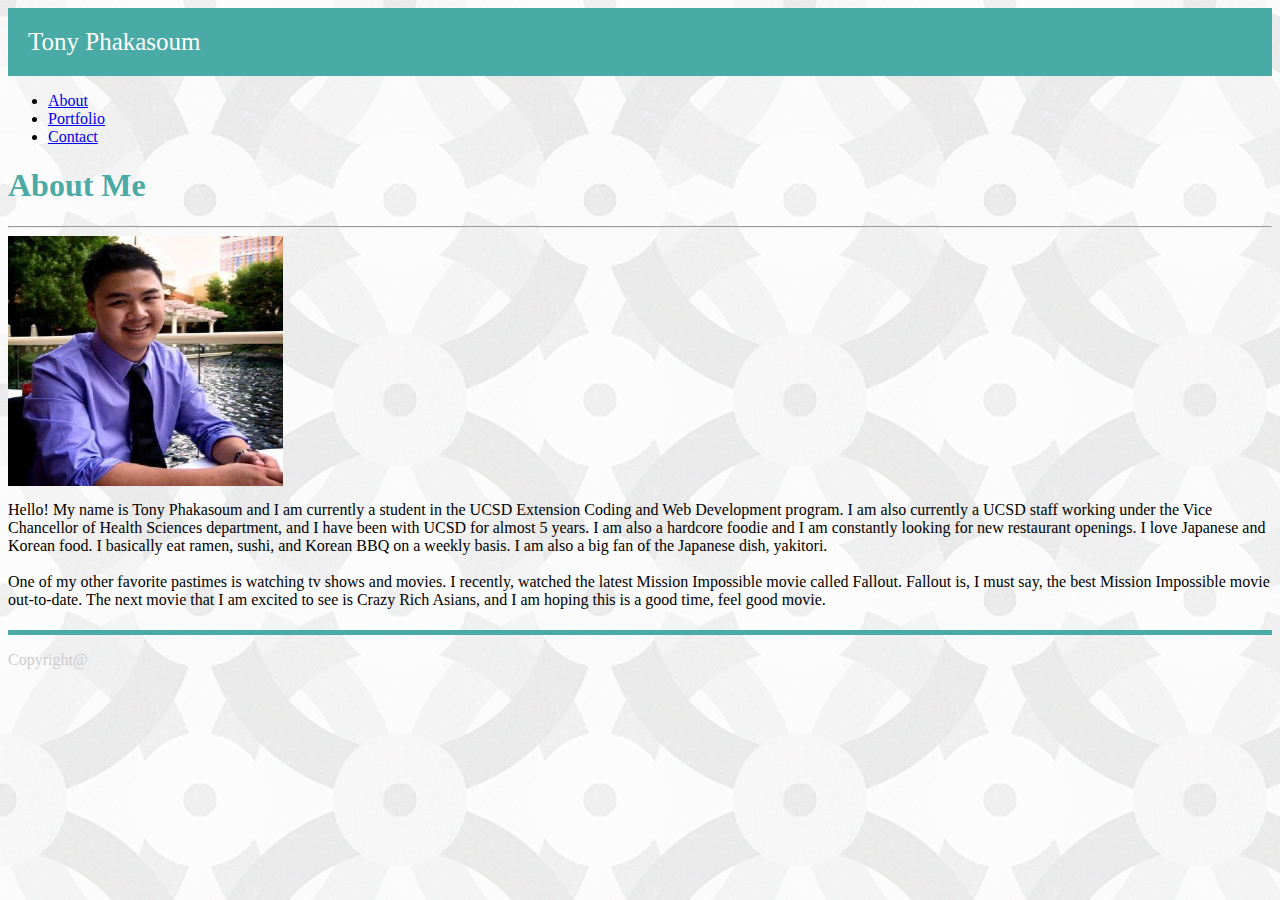
==== index.html @ 9a986ce9 "final final" ====
<!DOCTYPE html>
<html lang="en">

<head>
    <meta charset="UTF-8">
    <meta name="viewport" content="width=device-width, initial-scale=1.0">
    <meta http-equiv="X-UA-Compatible" content="ie=edge">
    <title>My Page</title>
    <link rel="stylesheet" href="style.css">
    <link rel="stylesheet" href="https://stackpath.bootstrapcdn.com/bootstrap/4.1.3/css/bootstrap.min.css" integrity="sha384-MCw98/SFnGE8fJT3GXwEOngsV7Zt27NXFoaoApmYm81iuXoPkFOJwJ8ERdknLPMO"
        crossorigin="anonymous">
    <style>
        body {
            background-image: url(assets/images/circles-and-roundabouts.png.png)
        }

        .name {
            color: #fff;
            background-color: #4aaaa5;
            padding: 20px;
            font-size: 25px;
        }

        img {
            width: 275px;
            height: 250px;
        }

        .about {
            color: #4aaaa5;
            font-family: 'Georgia', Times, Times New Roman, serif;
        }

        * {
            font-family: 'Georgia', Times, Times New Roman, serif;
        }

        .paragraph {
            position: relative;
            top: -5px;
        }

        .foot{
            color:#ccc;
        }

         .footer{
            border-top: solid #4aaaa5 5px;
        }
    </style>

</head>

<body>
    <nav class="navbar navbar-expand-lg navbar-light bg-light border sticky-top">
        <div class="container col-md-8">
            <div class="name">Tony Phakasoum</div>
            <div class="navbar-right" id="navbarNav">
                <ul class="navbar-nav col-md-5">
                    <li class="nav-item">
                        <a class="nav-link" href="index.html">About</a>
                    </li>
                    <li class="nav-item">
                        <a class="nav-link" href="portfolio.html">Portfolio</a>
                    </li>
                    <li class="nav-item">
                        <a class="nav-link" href="contact.html">Contact</a>
                    </li>
                </ul>
            </div>
        </div>
    </nav>

    <div class="container mt-5 bg-white p-5 col-xl-8">
        <div class="row">
            <div class="page-header col-xl-12">
                <h1 class="display-4 about"> About Me</h1>
                <hr class="my-4">
            </div>
        </div>
        <div class="row mt-1">
            <div class="col-xl-4">
                <img src="assets/images/TP profile picture.jpeg" alt="Tony's Headshot">
            </div>
            <p class="col-lg-8 paragraph">Hello! My name is Tony Phakasoum and I am currently a student in the UCSD Extension Coding and Web Development
                program. I am also currently a UCSD staff working under the Vice Chancellor of Health Sciences department,
                and I have been with UCSD for almost 5 years. I am also a hardcore foodie and I am constantly looking for
                new restaurant openings. I love Japanese and Korean food. I basically eat ramen, sushi, and Korean BBQ on
                a weekly basis. I am also a big fan of the Japanese dish, yakitori.
                <br>
                <br> One of my other favorite pastimes is watching tv shows and movies. I recently, watched the latest Mission
                Impossible movie called Fallout. Fallout is, I must say, the best Mission Impossible movie out-to-date. The
                next movie that I am excited to see is Crazy Rich Asians, and I am hoping this is a good time, feel good
                movie.
            </p>
        </div>
    </div>
    <nav class="footer fixed-bottom navbar-dark bg-dark col-lg-12 text-center">
            <p class="foot">Copyright@</p>
    </nav>
</body>

</html>
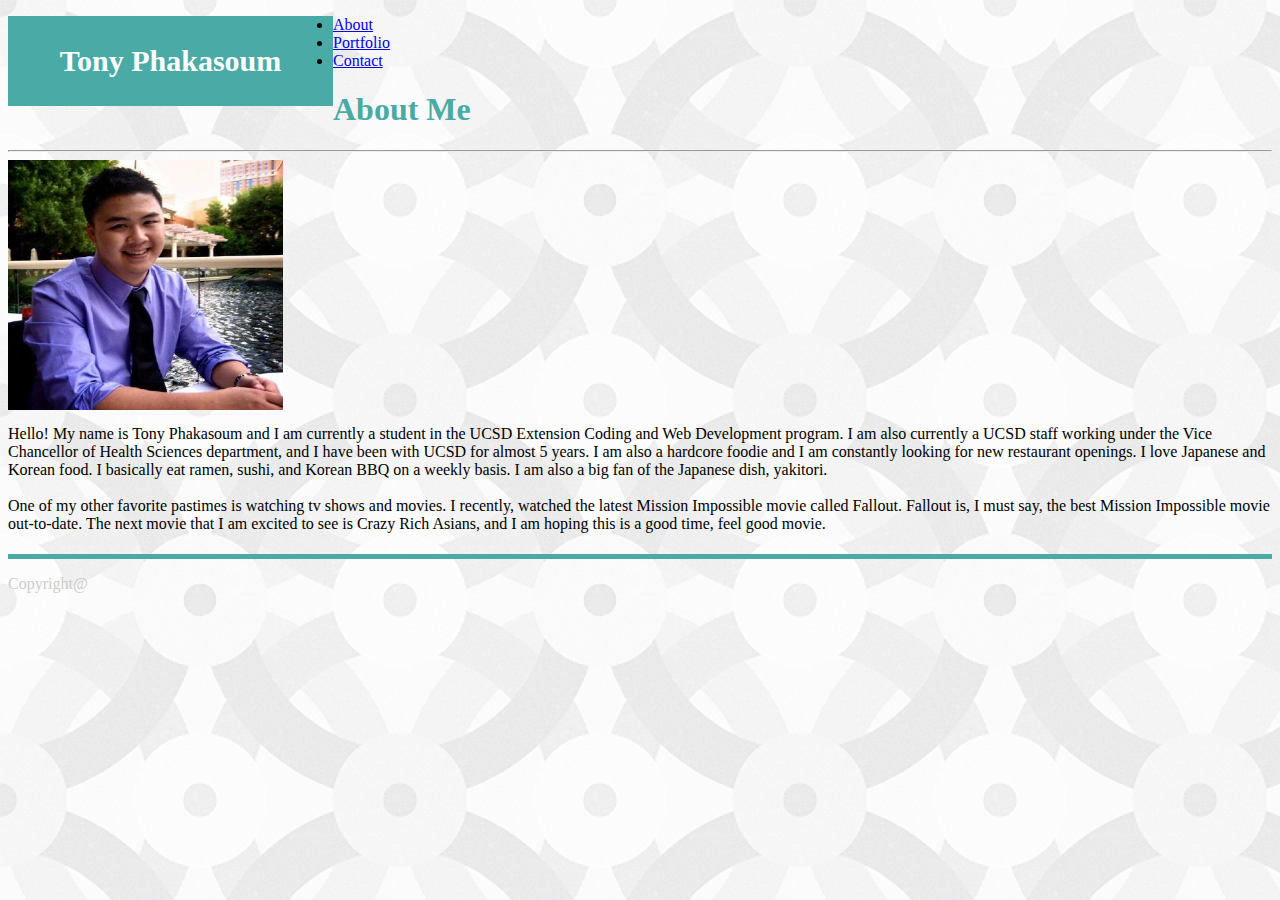
==== commit c647de40: "final draft" ====
--- a/index.html
+++ b/index.html
@@ -5,7 +5,7 @@
     <meta charset="UTF-8">
     <meta name="viewport" content="width=device-width, initial-scale=1.0">
     <meta http-equiv="X-UA-Compatible" content="ie=edge">
-    <title>My Page</title>
+    <title>My Page|Tony Phakasoum</title>
     <link rel="stylesheet" href="style.css">
     <link rel="stylesheet" href="https://stackpath.bootstrapcdn.com/bootstrap/4.1.3/css/bootstrap.min.css" integrity="sha384-MCw98/SFnGE8fJT3GXwEOngsV7Zt27NXFoaoApmYm81iuXoPkFOJwJ8ERdknLPMO"
         crossorigin="anonymous">
@@ -40,12 +40,26 @@
             top: -5px;
         }
 
-        .foot{
-            color:#ccc;
+        .foot {
+            color: #ccc;
         }
 
-         .footer{
+        .footer {
             border-top: solid #4aaaa5 5px;
+        }
+
+        #logo {
+            float: left;
+            width: 325px;
+            height: 90px;
+            font-family: Georgia, Times, "Times New Roman", serif;
+            font-size: 30px;
+            font-weight: 700;
+            line-height: 90px;
+            color: #fff;
+            text-align: center;
+            text-decoration: none;
+            background: #4aaaa5;
         }
     </style>
 
@@ -54,9 +68,9 @@
 <body>
     <nav class="navbar navbar-expand-lg navbar-light bg-light border sticky-top">
         <div class="container col-md-8">
-            <div class="name">Tony Phakasoum</div>
+            <a href="index.html" id="logo">Tony Phakasoum</a>
             <div class="navbar-right" id="navbarNav">
-                <ul class="navbar-nav col-md-5">
+                <ul class="navbar-nav col-md-4">
                     <li class="nav-item">
                         <a class="nav-link" href="index.html">About</a>
                     </li>
@@ -71,22 +85,22 @@
         </div>
     </nav>
 
-    <div class="container mt-5 bg-white p-5 col-xl-8">
+    <div class="container mt-5 bg-white p-5 col-md-7">
         <div class="row">
-            <div class="page-header col-xl-12">
+            <div class="page-header col-md-12">
                 <h1 class="display-4 about"> About Me</h1>
                 <hr class="my-4">
             </div>
         </div>
         <div class="row mt-1">
-            <div class="col-xl-4">
+            <div class="col-md-4">
                 <img src="assets/images/TP profile picture.jpeg" alt="Tony's Headshot">
             </div>
-            <p class="col-lg-8 paragraph">Hello! My name is Tony Phakasoum and I am currently a student in the UCSD Extension Coding and Web Development
-                program. I am also currently a UCSD staff working under the Vice Chancellor of Health Sciences department,
-                and I have been with UCSD for almost 5 years. I am also a hardcore foodie and I am constantly looking for
-                new restaurant openings. I love Japanese and Korean food. I basically eat ramen, sushi, and Korean BBQ on
-                a weekly basis. I am also a big fan of the Japanese dish, yakitori.
+            <p class="paragraph col-md-8">Hello! My name is Tony Phakasoum and I am currently a student in the UCSD Extension
+                Coding and Web Development program. I am also currently a UCSD staff working under the Vice Chancellor of
+                Health Sciences department, and I have been with UCSD for almost 5 years. I am also a hardcore foodie and
+                I am constantly looking for new restaurant openings. I love Japanese and Korean food. I basically eat ramen,
+                sushi, and Korean BBQ on a weekly basis. I am also a big fan of the Japanese dish, yakitori.
                 <br>
                 <br> One of my other favorite pastimes is watching tv shows and movies. I recently, watched the latest Mission
                 Impossible movie called Fallout. Fallout is, I must say, the best Mission Impossible movie out-to-date. The
@@ -96,7 +110,7 @@
         </div>
     </div>
     <nav class="footer fixed-bottom navbar-dark bg-dark col-lg-12 text-center">
-            <p class="foot">Copyright@</p>
+        <p class="foot">Copyright@</p>
     </nav>
 </body>
 
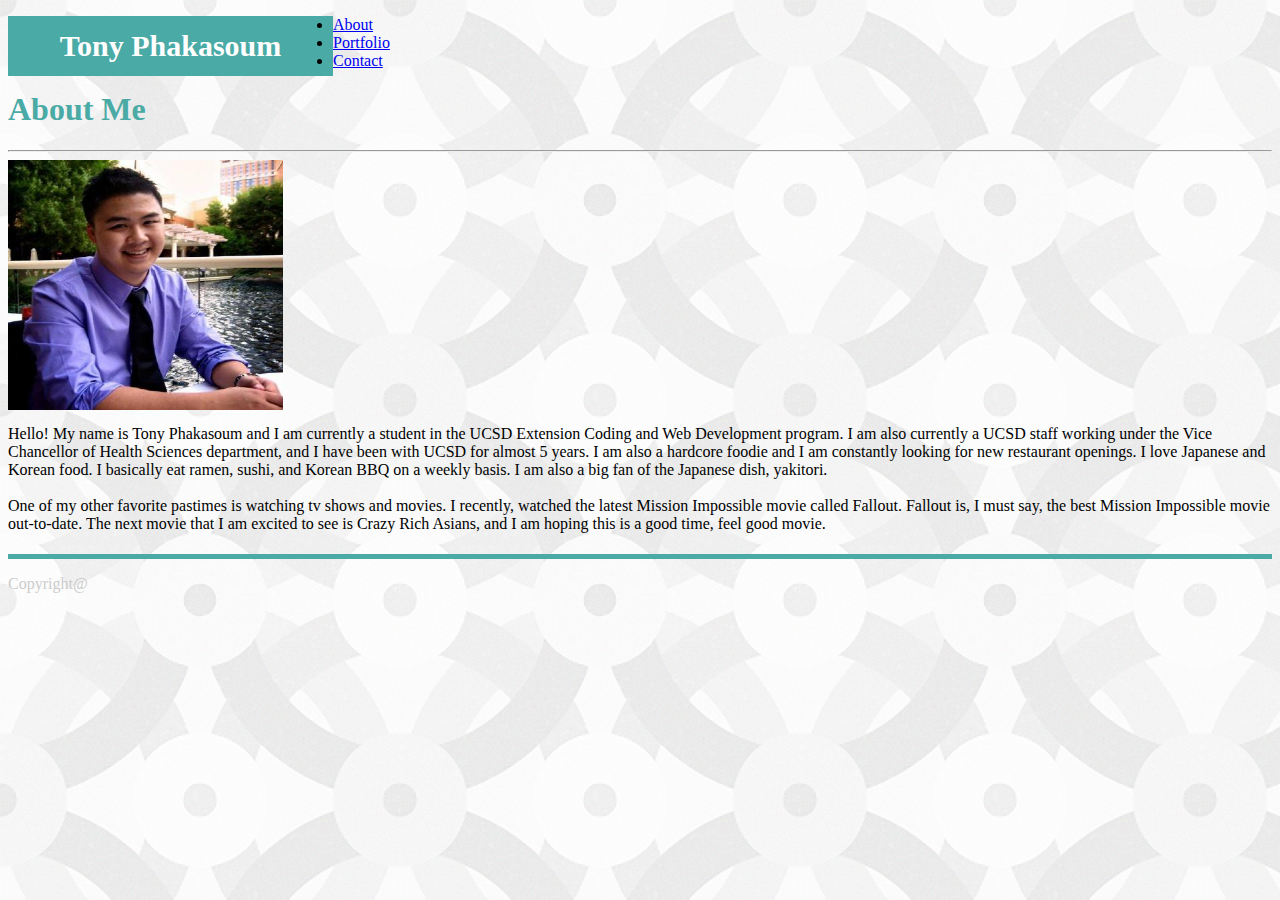
==== commit 102f2fb3: "first navbar" ====
--- a/index.html
+++ b/index.html
@@ -5,7 +5,7 @@
     <meta charset="UTF-8">
     <meta name="viewport" content="width=device-width, initial-scale=1.0">
     <meta http-equiv="X-UA-Compatible" content="ie=edge">
-    <title>My Page|Tony Phakasoum</title>
+    <title>My Page | Tony Phakasoum</title>
     <link rel="stylesheet" href="style.css">
     <link rel="stylesheet" href="https://stackpath.bootstrapcdn.com/bootstrap/4.1.3/css/bootstrap.min.css" integrity="sha384-MCw98/SFnGE8fJT3GXwEOngsV7Zt27NXFoaoApmYm81iuXoPkFOJwJ8ERdknLPMO"
         crossorigin="anonymous">
@@ -51,11 +51,11 @@
         #logo {
             float: left;
             width: 325px;
-            height: 90px;
+            height: 60px;
             font-family: Georgia, Times, "Times New Roman", serif;
             font-size: 30px;
             font-weight: 700;
-            line-height: 90px;
+            line-height: 60px;
             color: #fff;
             text-align: center;
             text-decoration: none;
@@ -85,7 +85,7 @@
         </div>
     </nav>
 
-    <div class="container mt-5 bg-white p-5 col-md-7">
+    <div class="container mt-4 bg-white p-5 col-md-7">
         <div class="row">
             <div class="page-header col-md-12">
                 <h1 class="display-4 about"> About Me</h1>
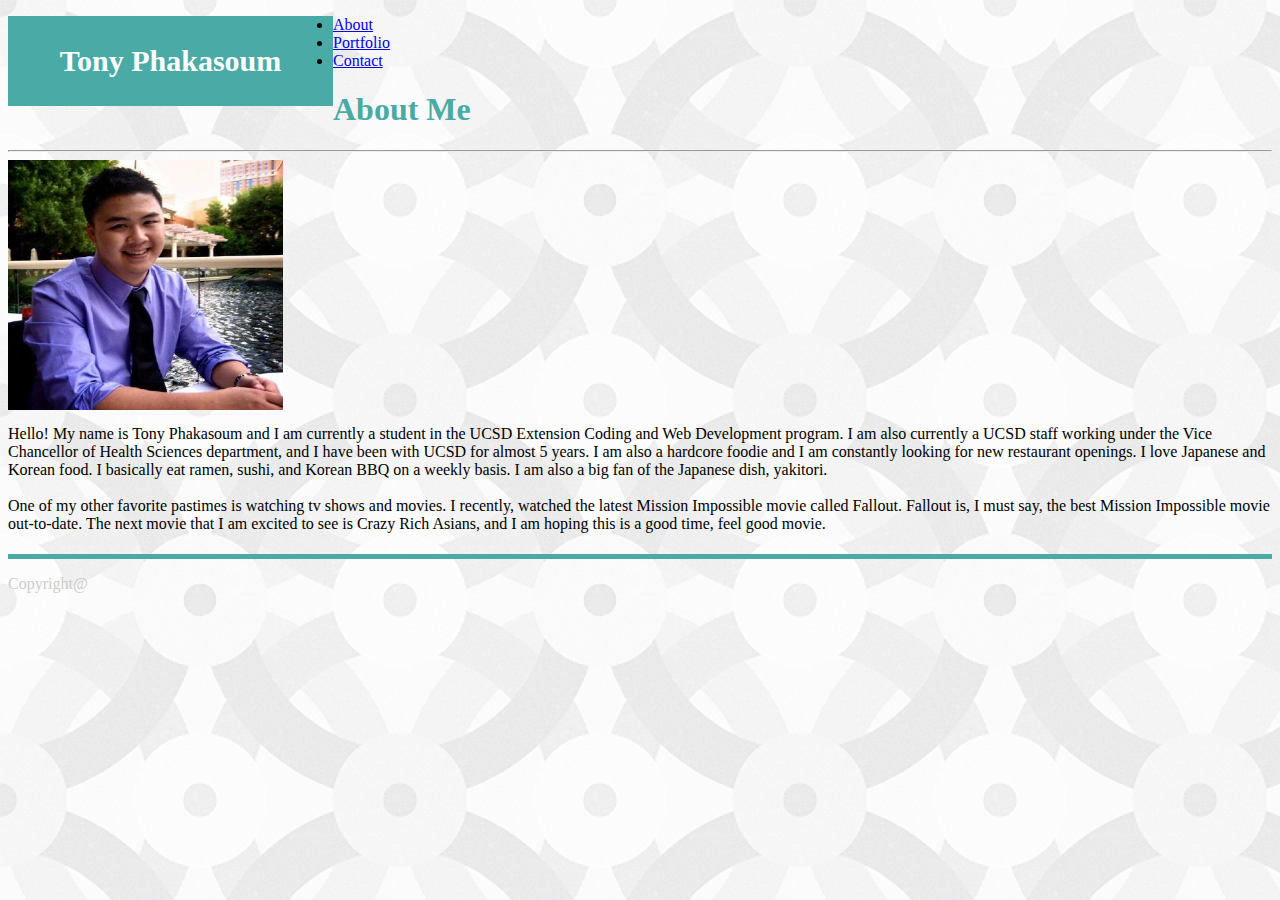
==== commit 830a15d7: "6th uploade" ====
--- a/index.html
+++ b/index.html
@@ -51,11 +51,11 @@
         #logo {
             float: left;
             width: 325px;
-            height: 60px;
+            height: 90px;
             font-family: Georgia, Times, "Times New Roman", serif;
             font-size: 30px;
             font-weight: 700;
-            line-height: 60px;
+            line-height: 90px;
             color: #fff;
             text-align: center;
             text-decoration: none;
@@ -87,7 +87,7 @@
 
     <div class="container mt-4 bg-white p-5 col-md-7">
         <div class="row">
-            <div class="page-header col-md-12">
+            <div class="page-header col-lg-12">
                 <h1 class="display-4 about"> About Me</h1>
                 <hr class="my-4">
             </div>
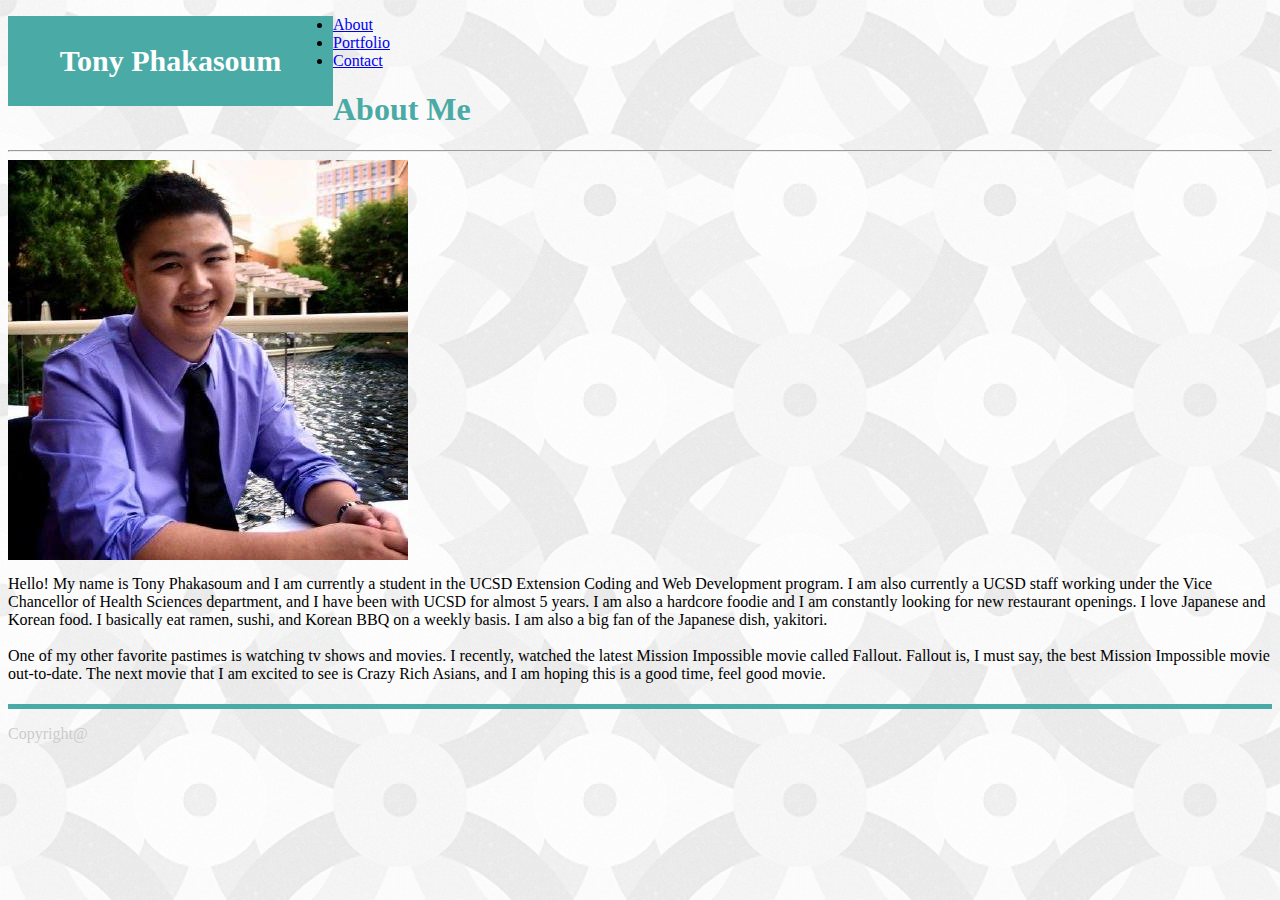
==== commit b765fba7: "final submission" ====
--- a/index.html
+++ b/index.html
@@ -22,8 +22,8 @@
         }
 
         img {
-            width: 275px;
-            height: 250px;
+            width: auto;
+            height: auto;
         }
 
         .about {
@@ -93,10 +93,10 @@
             </div>
         </div>
         <div class="row mt-1">
-            <div class="col-md-4">
-                <img src="assets/images/TP profile picture.jpeg" alt="Tony's Headshot">
+            <div class="col-md-3">
+                <img src="assets/images/TP profile picture.jpeg" alt="Tony's Headshot" class="img-thumbnail">
             </div>
-            <p class="paragraph col-md-8">Hello! My name is Tony Phakasoum and I am currently a student in the UCSD Extension
+            <p class="col-md-9 paragraph">Hello! My name is Tony Phakasoum and I am currently a student in the UCSD Extension
                 Coding and Web Development program. I am also currently a UCSD staff working under the Vice Chancellor of
                 Health Sciences department, and I have been with UCSD for almost 5 years. I am also a hardcore foodie and
                 I am constantly looking for new restaurant openings. I love Japanese and Korean food. I basically eat ramen,
